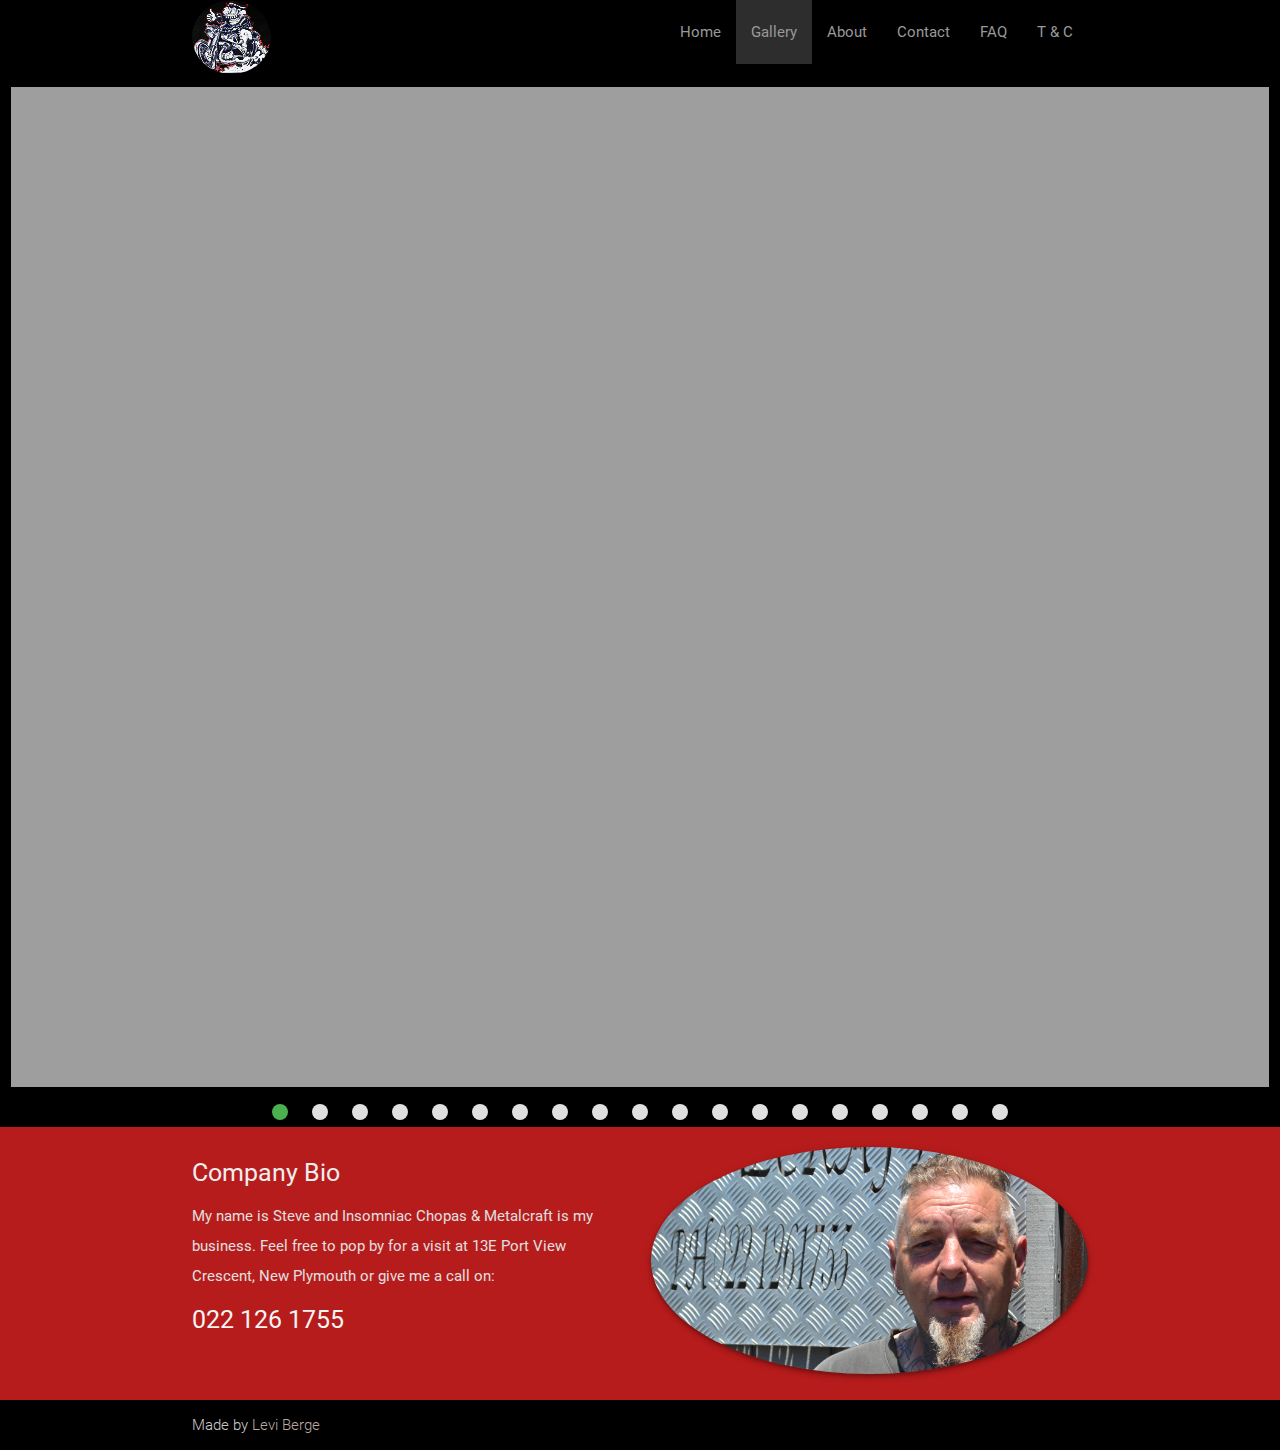
==== gallery.html @ 26656109 "Add files via upload" ====
<!DOCTYPE html>
<html lang="en">
<head>
  <meta http-equiv="Content-Type" content="text/html; charset=UTF-8"/>
  <meta name="keywords" content="Insomniac, Chopas, Metalcraft, Sculptures, Motorcycles, Motorbikes, design, custom, builds, roll cages, exhausts, repairs, servicing, general engineering, fabrication">
  <meta name="description" content="Insomniac Chopas & Metalcraft, Custom motorcycles, Metal sculptures, Designs and Builds, Servicing, Fabrication and general engineering">
  <meta name="author" content="Steve Paton, Levi Berge">
  <meta name="viewport" content="width=device-width, initial-scale=1"/>
  <title>Insomniac Chopas & Metalcraft - Gallery</title>

  <!-- CSS  -->
  <link href="https://fonts.googleapis.com/icon?family=Material+Icons" rel="stylesheet">
  <link href="css/materialize.css" type="text/css" rel="stylesheet" media="screen,projection"/>
  <link href="css/style.css" type="text/css" rel="stylesheet" media="screen,projection"/>
</head>
<body>
  <!--Import jQuery before materialize.js-->
  <script type="text/javascript" src="https://code.jquery.com/jquery-3.2.1.min.js"></script>
  <script type="text/javascript" src="js/materialize.min.js"></script>
  <nav class="black" role="navigation">
    <div class="nav-wrapper container">
      <a id="logo-container" href="index.html" class="brand-logo"><img class="responsive-img circle" src="images/logo_S.png" title="Insomniac Chopas & Metalcraft"></a>
      <ul class="right hide-on-med-and-down">
        <li><a href="index.html">Home</a></li>
        <li class="active"><a href="gallery.html">Gallery</a></li>
        <li><a href="about.html">About</a></li>
        <li><a href="contact.html">Contact</a></li>
        <li><a href="faq.html">FAQ</a></li>
        <li><a href="tnc.html">T & C</a></li>
      </ul>

      <ul id="nav-mobile" class="side-nav">
        <li><a href="index.html">Home</a></li>
        <li class="active"><a href="gallery.html">Gallery</a></li>
        <li><a href="about.html">About</a></li>
        <li><a href="contact.html">Contact</a></li>
        <li><a href="faq.html">FAQ</a></li>
        <li><a href="tnc.html">T & C</a></li>
      </ul>
      <a href="#" data-activates="nav-mobile" class="button-collapse"><i class="material-icons">menu</i></a>
    </div>
  </nav>



  <div class="black row hide-on-med-and-up" style="margin-bottom: 0">
    <br>
    <div class="col s12">
<div class="responsive-img slider minimode">
  <ul class="slides">
    <li><img src="images/SteveOnBike.png" alt="Steve on a motorcycle"></li>
    <li><img src="images/DSC_0382.JPG" alt="Metal spider sculpture"></li>
    <li><img src="images/DSC_0379.JPG" alt="Abstract metal sculpture"></li>
    <li><img src="images/Weta.png" alt="Metal weta sculpture"></li>
    <li><img src="images/DSC_0396.JPG" alt="Motorcycle in progress"></li>
    <li><img src="images/DSC_0403.JPG" alt="Motorcycle project"></li>
    <li><img src="images/DSC_0454.JPG" alt="Motorcycle rebuild"></li>
    <li><img src="images/DSC_0399.JPG" alt="Motorcycle close-up"></li>
    <li><img src="images/DSC_0461.JPG" alt="Motorcycle detail"></li>
    <li><img src="images/DSC_0405.JPG"></li>
    <li><img src="images/DSC_0408.JPG"></li>
    <li><img src="images/DSC_0409.JPG"></li>
    <li><img src="images/DSC_0411.JPG"></li>
    <li><img src="images/DSC_0414.JPG"></li>
    <li><img src="images/DSC_0415.JPG"></li>
    <li><img src="images/DSC_0417.JPG"></li>
    <li><img src="images/DSC_0418.JPG"></li>
    <li><img src="images/DSC_0427.JPG"></li>
    <li><img src="images/DSC_0451.JPG"></li>
  </div>
  </div>
  </div>

      <div class="black row hide-on-small-only" style="margin-bottom: 0">
      <br>
      <div class="col s12">
  <div class="responsive-img slider fullmode">
    <ul class="slides">
      <li><img src="images/SteveOnBike.png" alt="Steve on a motorcycle"></li>
      <li><img src="images/DSC_0382.JPG" alt="Metal spider sculpture"></li>
      <li><img src="images/DSC_0379.JPG" alt="Abstract metal sculpture"></li>
      <li><img src="images/Weta.png" alt="Metal weta sculpture"></li>
      <li><img src="images/DSC_0396.JPG" alt="Motorcycle in progress"></li>
      <li><img src="images/DSC_0403.JPG" alt="Motorcycle project"></li>
      <li><img src="images/DSC_0454.JPG" alt="Motorcycle rebuild"></li>
      <li><img src="images/DSC_0399.JPG" alt="Motorcycle close-up"></li>
      <li><img src="images/DSC_0461.JPG" alt="Motorcycle detail"></li>
      <li><img src="images/DSC_0405.JPG"></li>
      <li><img src="images/DSC_0408.JPG"></li>
      <li><img src="images/DSC_0409.JPG"></li>
      <li><img src="images/DSC_0411.JPG"></li>
      <li><img src="images/DSC_0414.JPG"></li>
      <li><img src="images/DSC_0415.JPG"></li>
      <li><img src="images/DSC_0417.JPG"></li>
      <li><img src="images/DSC_0418.JPG"></li>
      <li><img src="images/DSC_0427.JPG"></li>
      <li><img src="images/DSC_0451.JPG"></li>
    </div>
</div>
</div>

  <script type="text/javascript">
  $(document).ready(function(){
      $('.minimode').slider({height:400});
      $('.fullmode').slider({height:1000});
    });
  </script>

  <!--
<div class="row">
  <div class="col s12">
    <div class="carousel carousel-slider">
      <a class="carousel-item" href="#one!"><img src="https://lorempixel.com/250/250/nature/1"></a>
      <a class="carousel-item" href="#two!"><img src="https://lorempixel.com/250/250/nature/2"></a>
      <a class="carousel-item" href="#three!"><img src="https://lorempixel.com/250/250/nature/3"></a>
      <a class="carousel-item" href="#four!"><img src="https://lorempixel.com/250/250/nature/4"></a>
      <a class="carousel-item" href="#five!"><img src="https://lorempixel.com/250/250/nature/5"></a>
    </div>
  </div>
</div>
    <script type="text/javascript">
    $('.carousel.carousel-slider').carousel({fullWidth: true, indicators: true});
    </script>
  -->

  <footer class="page-footer red darken-4">
    <div class="container">
      <div class="row">

        <div class="col l6 s12">
          <h5 class="grey-text text-lighten-3">Company Bio</h5>
          <p class="grey-text text-lighten-2">My name is Steve and Insomniac Chopas & Metalcraft is my business. Feel free to pop by for a visit at 13E Port View Crescent, New Plymouth or give me a call on:</p>
          <h5 class="grey-text text-lighten-4">022 126 1755</h5>

        </div>
        <div class="col l6 s12">
          <a href="about.html"><image class="z-depth-2 responsive-img circle" src="images/SteveBySign.png" alt="Steve Paton"></a>
        </div>
      </div>
    </div>
    <div class="black footer-copyright">
      <div class="container">
        Made by <a class="brown-text text-lighten-3" href="#">Levi Berge</a>
      </div>
    </div>
  </footer>


  <!--  Scripts-->
  <script src="https://code.jquery.com/jquery-2.1.1.min.js"></script>
  <script src="js/materialize.js"></script>
  <script src="js/init.js"></script>

</body>
</html>
---- css/style.css ----
/* Custom Stylesheet */
/**
 * Use this file to override Materialize files so you can update
 * the core Materialize files in the future
 *
 * Made By MaterializeCSS.com
 */

nav ul a,
nav .brand-logo {
  color: #999;
}

p {
  line-height: 2rem;
}

.button-collapse {
  color: #26a69a;
}

.parallax-container {
  min-height: 380px;
  line-height: 0;
  height: auto;
  color: rgba(255,255,255,.9);
}
  .parallax-container .section {
    width: 100%;
  }

@media only screen and (max-width : 992px) {
  .parallax-container .section {
    position: absolute;
    top: 40%;
  }
  #index-banner .section {
    top: 10%;
  }
}

@media only screen and (max-width : 600px) {
  #index-banner .section {
    top: 10%;
  }
}

.icon-block {
  padding: 0 15px;
}
.icon-block .material-icons {
  font-size: inherit;
}

footer.page-footer {
  margin: 0;
}
.map-responsive{
    overflow:hidden;
    padding-bottom:56.25%;
    position:relative;
    height:0;
}
.map-responsive iframe{
    left:0;
    top:0;
    height:100%;
    width:100%;
    position:absolute;
}
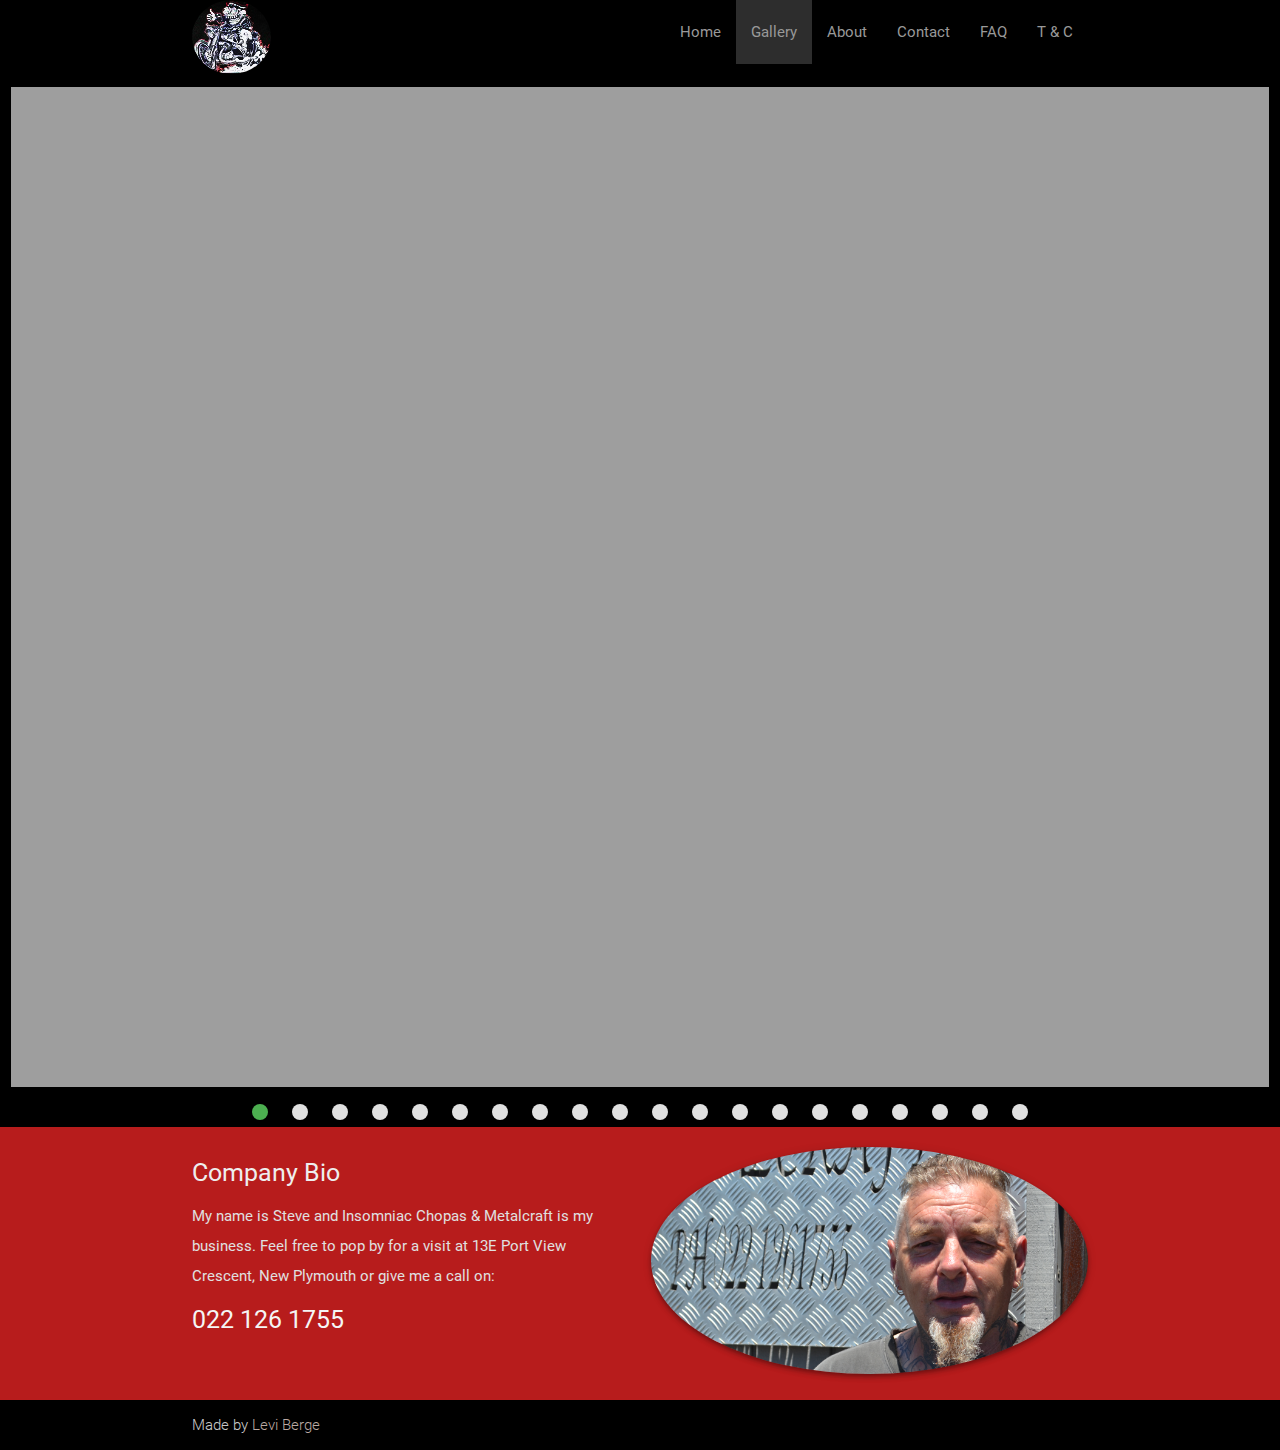
==== commit 092b3a9c: "Add files via upload" ====
--- a/gallery.html
+++ b/gallery.html
@@ -52,10 +52,10 @@
     <li><img src="images/DSC_0382.JPG" alt="Metal spider sculpture"></li>
     <li><img src="images/DSC_0379.JPG" alt="Abstract metal sculpture"></li>
     <li><img src="images/Weta.png" alt="Metal weta sculpture"></li>
+    <li><img src="images/DSC_0182.jpg" alt="Metal pig sculpture"></li>
     <li><img src="images/DSC_0396.JPG" alt="Motorcycle in progress"></li>
     <li><img src="images/DSC_0403.JPG" alt="Motorcycle project"></li>
     <li><img src="images/DSC_0454.JPG" alt="Motorcycle rebuild"></li>
-    <li><img src="images/DSC_0399.JPG" alt="Motorcycle close-up"></li>
     <li><img src="images/DSC_0461.JPG" alt="Motorcycle detail"></li>
     <li><img src="images/DSC_0405.JPG"></li>
     <li><img src="images/DSC_0408.JPG"></li>
@@ -65,6 +65,7 @@
     <li><img src="images/DSC_0415.JPG"></li>
     <li><img src="images/DSC_0417.JPG"></li>
     <li><img src="images/DSC_0418.JPG"></li>
+    <li><img src="images/DSC_0426.JPG"></li>
     <li><img src="images/DSC_0427.JPG"></li>
     <li><img src="images/DSC_0451.JPG"></li>
   </div>
@@ -80,10 +81,10 @@
       <li><img src="images/DSC_0382.JPG" alt="Metal spider sculpture"></li>
       <li><img src="images/DSC_0379.JPG" alt="Abstract metal sculpture"></li>
       <li><img src="images/Weta.png" alt="Metal weta sculpture"></li>
+      <li><img src="images/DSC_0182.jpg" alt="Metal pig sculpture"></li>
       <li><img src="images/DSC_0396.JPG" alt="Motorcycle in progress"></li>
       <li><img src="images/DSC_0403.JPG" alt="Motorcycle project"></li>
       <li><img src="images/DSC_0454.JPG" alt="Motorcycle rebuild"></li>
-      <li><img src="images/DSC_0399.JPG" alt="Motorcycle close-up"></li>
       <li><img src="images/DSC_0461.JPG" alt="Motorcycle detail"></li>
       <li><img src="images/DSC_0405.JPG"></li>
       <li><img src="images/DSC_0408.JPG"></li>
@@ -93,6 +94,7 @@
       <li><img src="images/DSC_0415.JPG"></li>
       <li><img src="images/DSC_0417.JPG"></li>
       <li><img src="images/DSC_0418.JPG"></li>
+      <li><img src="images/DSC_0426.JPG"></li>
       <li><img src="images/DSC_0427.JPG"></li>
       <li><img src="images/DSC_0451.JPG"></li>
     </div>
